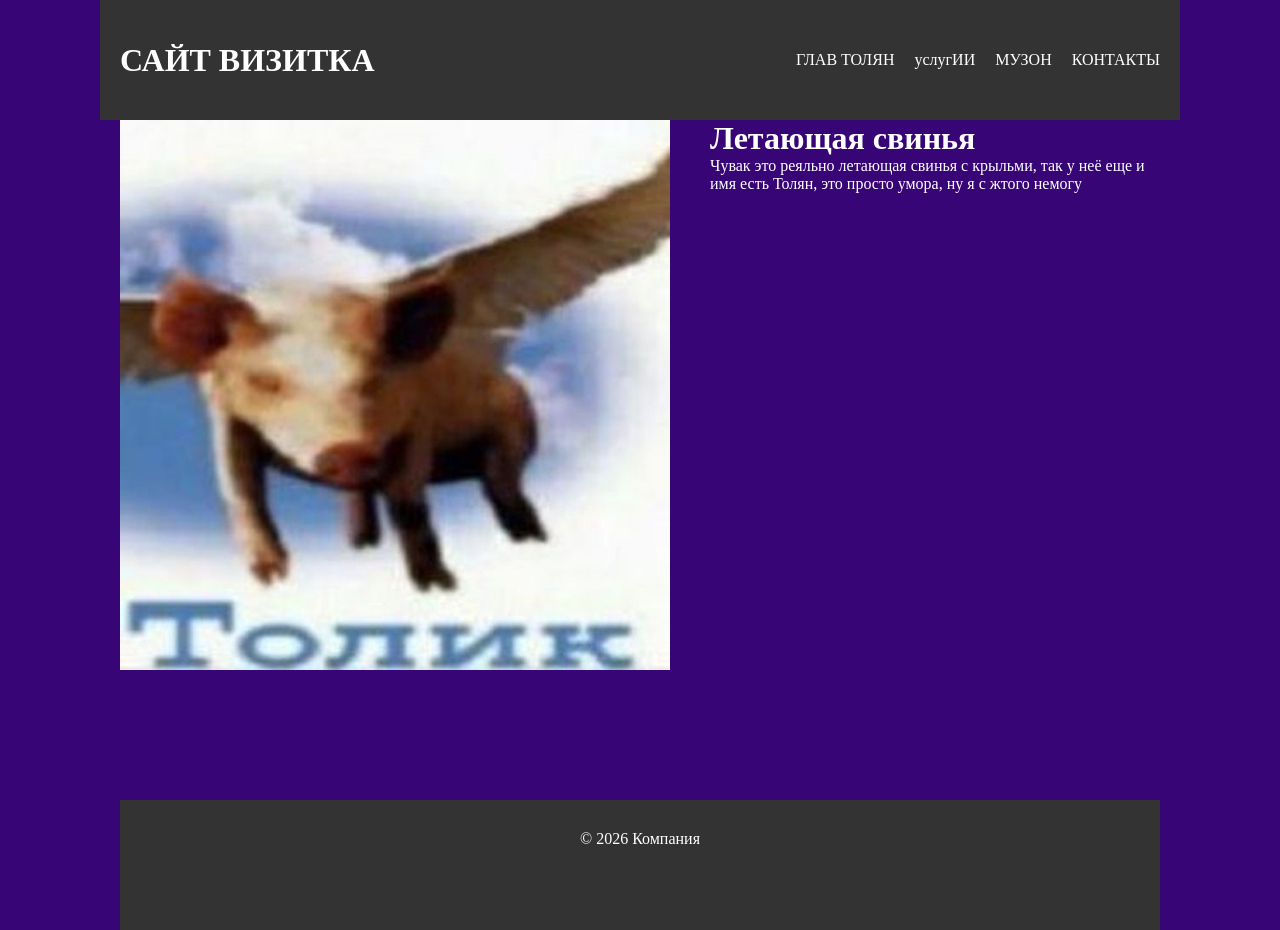
==== index.html @ b0199eea "SiteVizitka Первоначальный вид сайта" ====
<!DOCTYPE html>
<html lang="ru">
<head>
    <meta charset="UTF-8">
    <meta name="viewport" content="width=device-width, initial-scale=1.0">
    <title>Главная страница</title>
    <link rel="stylesheet" href="css/style.css">
</head>
<body>
    <div id="wrapper">
        <header>
            <h1>САЙТ ВИЗИТКА</h1>
            <nav>
                <ul>
                    <li><a href="index.html">ГЛАВ ТОЛЯН</a></li>
                    <li><a href="uslugi.html">услугИИ</a></li>
                    <li><a href="sound.html">МУЗОН</a></li>
                    <li><a href="contact.html">КОНТАКТЫ</a></li>
                </ul>
            </nav>
        </header>
        
        <main>
            <img src="img/tolik.jpg" alt="Основное изображение" class="main__img-float">
            <h1>Летающая свинья</h1>
            <p>Чувак это реяльно летающая свинья с крыльми, так у неё еще и имя есть Толян, это просто умора, ну я с жтого немогу</p>
        </main>
    </div>
    
    <footer>
        <p>&copy; 2026 Компания</p>
    </footer>
</body>
</html>
---- css/style.css ----
* {
    margin: 0;
    padding: 0;
}

html, body {
    height: 100%;
}

header, main, footer {
    width: 1040px;
    margin: 0 auto;
}

#wrapper {
    min-height: 100%;
    height: auto !important;
    height: 100%;
    width: 100%;
}

header {
    height: 120px;
    background-color: #333;
    display: flex;
    justify-content: space-between;
    align-items: center;
    padding: 0 20px;
}
body {
    background-color: #380577;
    color: white;
}

header h1 {
    color: white;
    margin: 0;
}

nav ul {
    list-style: none;
    display: flex;
}

nav li {
    margin-left: 20px;
}

nav a {
    color: white;
    text-decoration: none;
}

main {
    padding-bottom: 100px;
}

footer {
    margin: -100px auto 0;
    position: relative;
    height: 100px;
    background-color: #333;
    text-align: center;
    padding-top: 30px;
    color: white;
}

.main__img-float {
    width: 550px;
    margin-right: 40px;
    float: left;
}

#panorama {
    width: 100%;
    height: 150px;
    background: url(../img/sisiuliki.jpg) no-repeat center 70%;
    background-size: cover;
}

.services {
    padding: 35px;
    border: 5px solid;
}

.services__img {
    width: 240px;
}

.services__item {
    margin-left: 40px;
    margin-right: 40px;
    width: 240px;
    float: left;
}

.clearfix::after {
    content: "";
    display: table;
    clear: both;
}

.h1-invisible {
    visibility: hidden;
}

audio {
    width: 35%;
    margin: 20px 0;
}

audio:focus {
    outline: none;
}
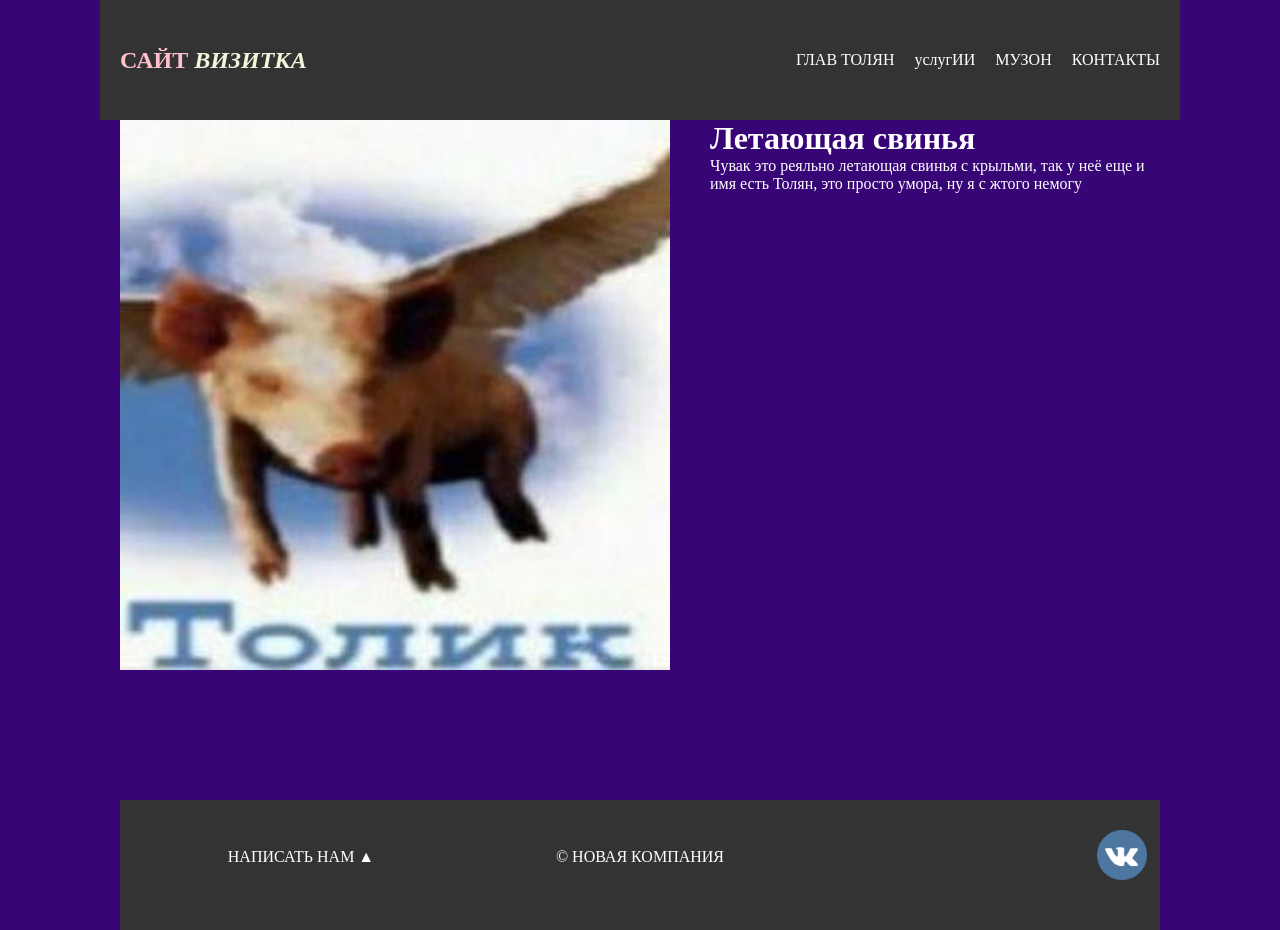
==== commit 85431243: "chuvak2" ====
--- a/index.html
+++ b/index.html
@@ -9,13 +9,16 @@
 <body>
     <div id="wrapper">
         <header>
-            <h1>САЙТ ВИЗИТКА</h1>
+            <a href="index.html" id="logo">
+                        <span class="pink">Сайт</span> <i>визитка</i>
+                    </a>
             <nav>
                 <ul>
                     <li><a href="index.html">ГЛАВ ТОЛЯН</a></li>
                     <li><a href="uslugi.html">услугИИ</a></li>
                     <li><a href="sound.html">МУЗОН</a></li>
                     <li><a href="contact.html">КОНТАКТЫ</a></li>
+                
                 </ul>
             </nav>
         </header>
@@ -28,7 +31,15 @@
     </div>
     
     <footer>
-        <p>&copy; 2026 Компания</p>
+        <p class="footer_block">Написать нам &#9650</p>
+        <p class="footer_block">&copy; Новая компания</p>
+        <div class="footer_icons">
+            <a href="https://vk.com" target="_blank">
+            <img src="img/vk.png" alt="VK" class="footer_img">
+            </a>
+
+
+        </div>
     </footer>
 </body>
 </html>
--- a/css/style.css
+++ b/css/style.css
@@ -111,4 +111,38 @@
 
 audio:focus {
     outline: none;
+}
+
+#logo {
+    text-transform: uppercase;
+    text-decoration: none;
+    color:beige;
+    font-weight: bold;
+    line-height: 100px;
+    font-size: 24px;
+
+    display: inline-block;
+
+}
+
+.pink {
+    color: #ffc0cb;
+}
+
+.footer_block,
+.footer_icons {
+display: inline-block;
+width: 335px;
+vertical-align: middle;
+}
+.footer_icons{
+    text-align: right;
+}
+.footer_block {
+    text-transform: uppercase;
+
+}
+.footer_img {
+    width: 50px;
+    margin-left: 10px;
 }
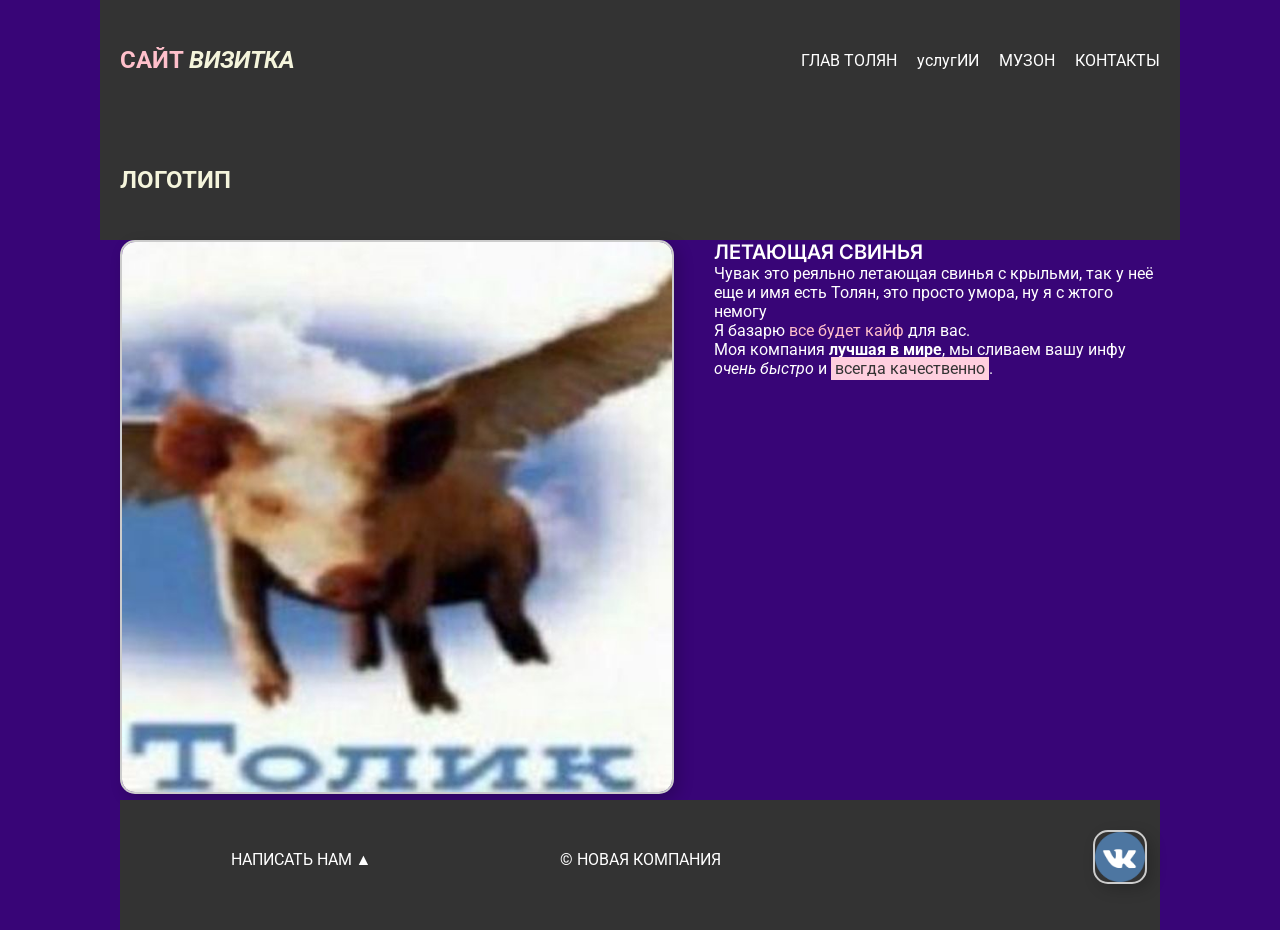
==== commit 2eb78f35: "chuvak3" ====
--- a/index.html
+++ b/index.html
@@ -7,6 +7,12 @@
     <link rel="stylesheet" href="css/style.css">
 </head>
 <body>
+    <link rel="preconnect" href="https://fonts.googleapis.com">
+<link rel="preconnect" href="https://fonts.gstatic.com" crossorigin>
+<link href="https://fonts.googleapis.com/css2?family=Roboto:ital,wght@0,100..900;1,100..900&display=swap" rel="stylesheet">
+<link rel="preconnect" href="https://fonts.googleapis.com">
+<link rel="preconnect" href="https://fonts.gstatic.com" crossorigin>
+<link href="https://fonts.googleapis.com/css2?family=Inter:ital,opsz,wght@0,14..32,100..900;1,14..32,100..900&family=Roboto:ital,wght@0,100..900;1,100..900&display=swap" rel="stylesheet">
     <div id="wrapper">
         <header>
             <a href="index.html" id="logo">
@@ -22,11 +28,17 @@
                 </ul>
             </nav>
         </header>
+        <header class="clearfix">
+  <div id="logo">Логотип</div>
+  <nav id="mainnav">
+  </nav>
+</header>
         
         <main>
             <img src="img/tolik.jpg" alt="Основное изображение" class="main__img-float">
             <h1>Летающая свинья</h1>
-            <p>Чувак это реяльно летающая свинья с крыльми, так у неё еще и имя есть Толян, это просто умора, ну я с жтого немогу</p>
+            <p>Чувак это реяльно летающая свинья с крыльми, так у неё еще и имя есть Толян, это просто умора, ну я с жтого немогу</p>Я базарю <span class="pink">все будет кайф</span> для вас.</p>
+<p>Моя компания <strong>лучшая в мире</strong>, мы сливаем вашу инфу <em>очень быстро</em> и <mark>всегда качественно</mark>.</p></p>
         </main>
     </div>
     
--- a/css/style.css
+++ b/css/style.css
@@ -145,4 +145,44 @@
 .footer_img {
     width: 50px;
     margin-left: 10px;
-}+}
+h1, h2 {
+    text-transform: uppercase;
+    font-weight: bold;
+    font-size: 20px;
+}
+mark {
+    background-color: #ffcfdf;
+    color: #333;
+    padding: 2px 4px;
+
+}
+img {
+    border: 2px solid #ccc;
+    border-radius: 15px;
+    box-shadow: 5px 5px 15px rgba(0, 0, 0, 0.2);
+    max-width: 100%;
+
+}
+
+
+body {
+    font-family: 'Roboto', Arial, Helvetica, sans-serif;
+}
+
+h1, h2, h3, h4, h5, h6 {
+    
+    font-family: 'Inter', Helvetica, Arial, sans-serif;
+    font-weight: 600; 
+}
+
+#logo { float: left; }
+.clearfix::after { content: ""; display: table; clear: both; } /* Очистка потока */
+
+#mainnav ul { list-style: none; margin: 0; padding: 0; }
+#mainnav li { display: inline-block; }
+
+#mainnav a { text-decoration: none; padding: 10px 15px; color: #333; }
+#mainnav a:hover { text-decoration: underline; } /* Псевдокласс наведения */
+
+#mainnav li.active a { font-weight: bold; color: #ff00ff; }
